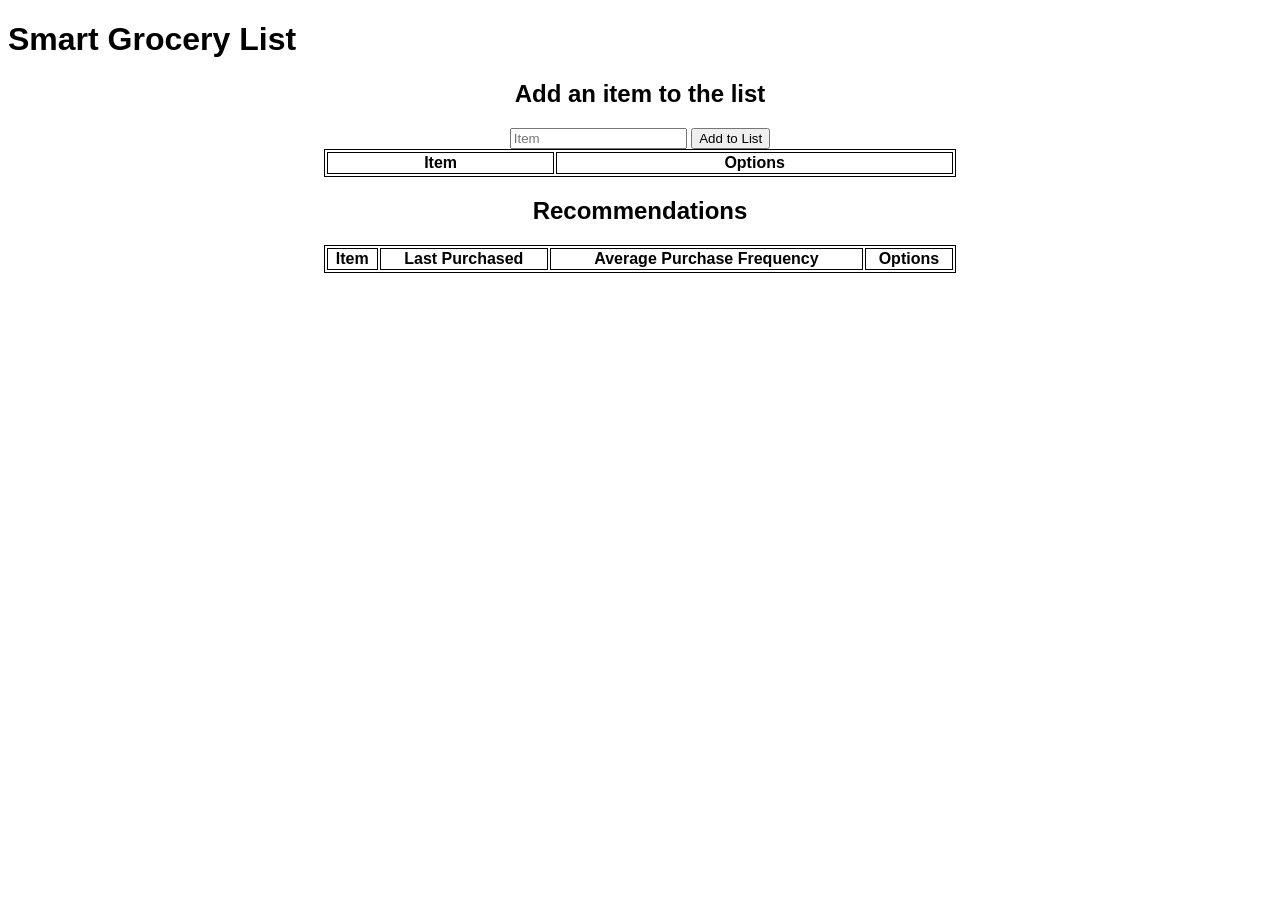
==== frontend/index.html @ 8dd4be1b "Center app and change font" ====
<!DOCTYPE html>
<html lang="en">
<head>
    <meta charset="UTF-8">
    <meta name="viewport" content="width=device-width, initial-scale=1.0">
    <script src="https://ajax.googleapis.com/ajax/libs/jquery/3.5.1/jquery.min.js"></script>
    <title>Smart Grocery List</title>
    <link rel="stylesheet" type="text/css" href="style.css">
</head>
<body style="font-family: sans-serif">
    <h1>Smart Grocery List</h1>
    <div class="main">
        <h2>Add an item to the list</h2>
        <input placeholder="Item" id="userNote">
        <button onClick="sendToNotesTableUserInput()">Add to List</button>
    
        <table style="width:50%" id="groceryList">
            <thead>
                <tr>
                    <th>Item</th>
                    <th>Options</th>
                </tr>
            </thead>
            <!-- Placeholder tbody for dynamic js -->
            <tbody> </tbody> 
        </table>
    
        <h2>Recommendations</h2>
    
        <table style="width:50%" id="recommendationList">
            <thead>
                <tr>
                    <th>Item</th>
                    <th>Last Purchased</th>
                    <th>Average Purchase Frequency</th>
                    <th>Options</th>
                </tr>
            </thead>
            <!-- Placeholder tbody for dynamic js -->
            <tbody> </tbody> 
        </table>
    </div>

    <script src="main.js"></script>
</body>
</html>
---- frontend/style.css ----
table, th, td {
    border:1px solid black;
}

.main {
    text-align: center;
}

table { 
    margin: 0px auto; 
}
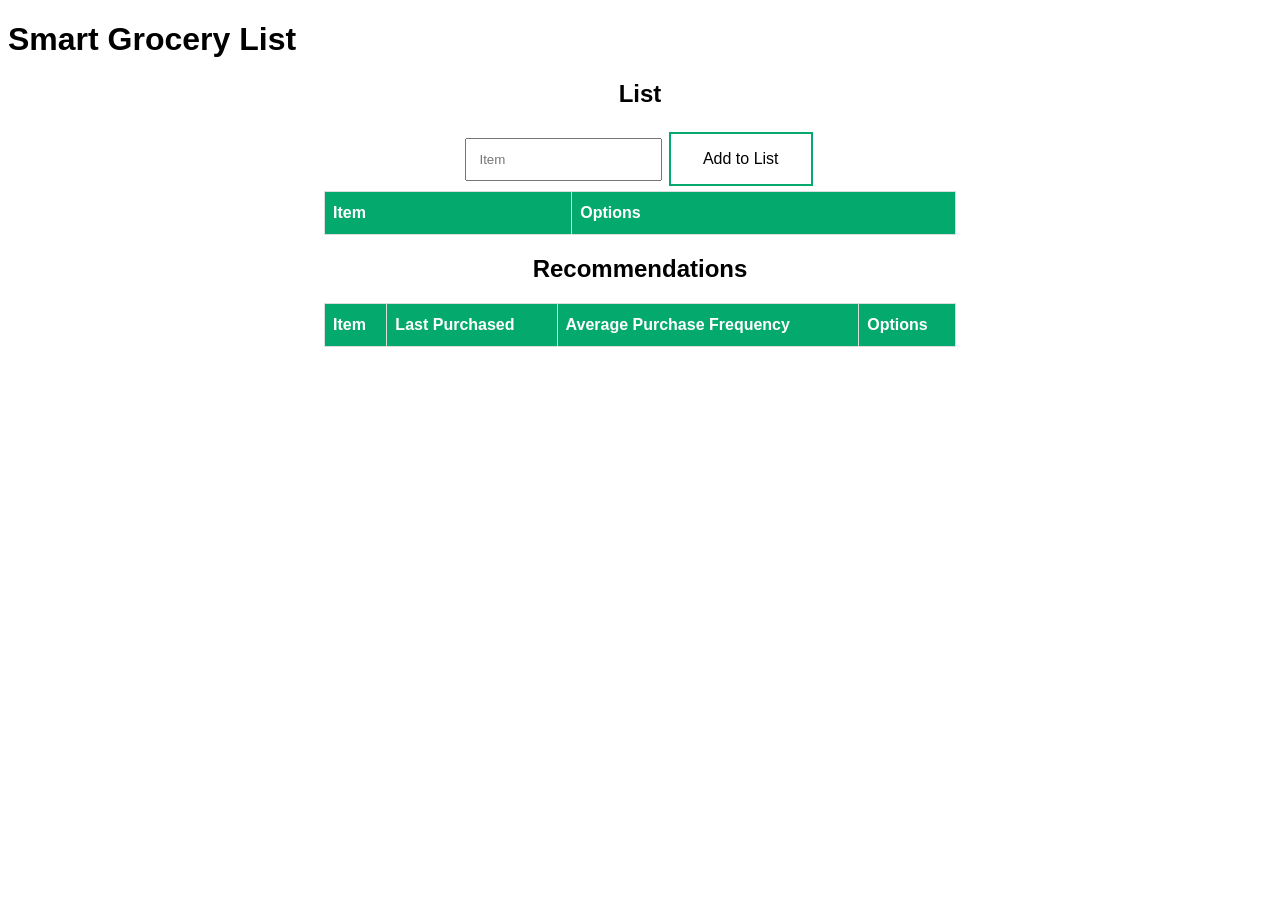
==== commit ef6a7fe2: "Styling" ====
--- a/frontend/index.html
+++ b/frontend/index.html
@@ -10,7 +10,7 @@
 <body style="font-family: sans-serif">
     <h1>Smart Grocery List</h1>
     <div class="main">
-        <h2>Add an item to the list</h2>
+        <h2>List</h2>
         <input placeholder="Item" id="userNote">
         <button onClick="sendToNotesTableUserInput()">Add to List</button>
     
--- a/frontend/style.css
+++ b/frontend/style.css
@@ -6,6 +6,58 @@
     text-align: center;
 }
 
-table { 
+/* table { 
     margin: 0px auto; 
+} */
+
+table {
+  font-family: Arial, Helvetica, sans-serif;
+  border-collapse: collapse;
+  margin: 0px auto; 
+  width: 100%;
 }
+
+td, th {
+  border: 1px solid #ddd;
+  padding: 8px;
+}
+
+tr:nth-child(even){background-color: #f2f2f2;}
+
+tr:hover {background-color: #ddd;}
+
+th {
+  padding-top: 12px;
+  padding-bottom: 12px;
+  text-align: left;
+  background-color: #04AA6D;
+  color: white;
+}
+
+button {
+  background-color: white;
+  border: none;
+  color: black;
+  padding: 16px 32px;
+  text-align: center;
+  text-decoration: none;
+  display: inline-block;
+  font-size: 16px;
+  margin: 4px 2px;
+  transition-duration: 0.4s;
+  cursor: pointer;
+}
+
+button {border: 2px solid #04AA6D;}
+
+button:hover {
+  background-color: #04AA6D;
+  color: white;
+}
+
+input {
+  padding: 12px;
+  margin: 10px 0;
+  box-sizing: border-box;
+}
+
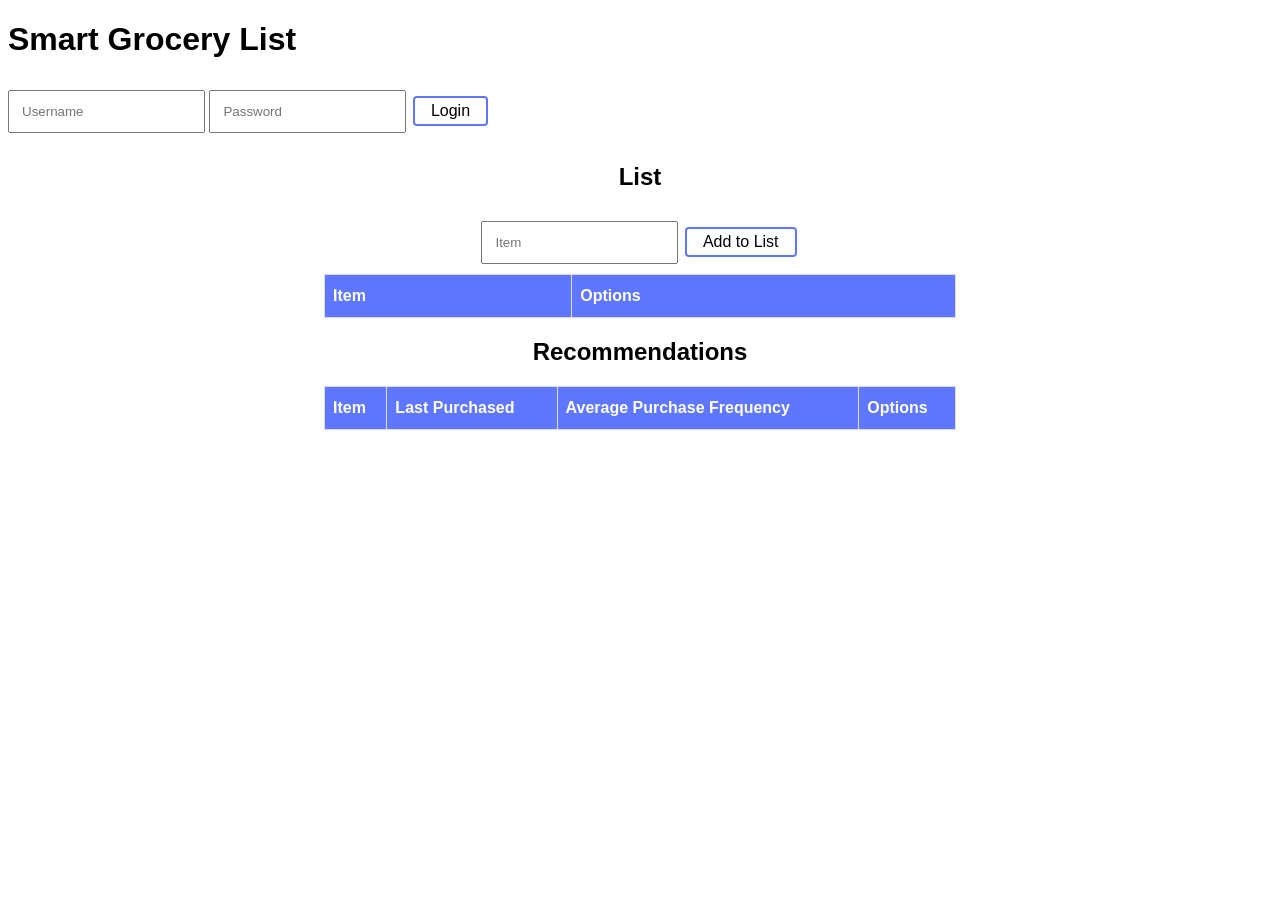
==== commit ddabc9f5: "Add frontend login" ====
--- a/frontend/index.html
+++ b/frontend/index.html
@@ -9,6 +9,47 @@
 </head>
 <body style="font-family: sans-serif">
     <h1>Smart Grocery List</h1>
+    <!-- <a href="/login_page">Login</a>
+    <form action="/token" method="POST">
+    <div class="container">
+        <label for="uname"><b>Username</b></label>
+        <input id="uname" type="text" placeholder="Enter Username" name="username" required>
+
+        <label for="psw"><b>Password</b></label>
+        <input id="psw" type="password" placeholder="Enter Password" name="password" required>
+
+        <button type="submit">Login</button>
+    </div>
+
+    <div class="container" style="background-color:#f1f1f1">
+        <a href="index.html">Cancel</a>
+    </div>
+    </form> -->
+    <!-- <input id="username" placeholder="Enter Username">
+    <input id="password" type="password" placeholder="Enter Password">
+    <button onclick="loginUser()">Login</button> -->
+    <!-- <form>
+
+        <div class="container">
+            <label for="uname"><b>Username</b></label>
+            <input type="text" placeholder="Enter Username" name="username" required>
+
+            <label for="psw"><b>Password</b></label>
+            <input type="password" placeholder="Enter Password" name="password" required>
+
+            <button type="submit">Login</button>
+        </div>
+
+        <div class="container" style="background-color:#f1f1f1">
+            <button type="button" class="cancelbtn">Cancel</button>
+        </div>
+    </form> -->
+
+    <input placeholder="Username" id="username">
+    <input placeholder="Password" id="password" type="password">
+
+    <button onclick="login()">Login</button>
+
     <div class="main">
         <h2>List</h2>
         <input placeholder="Item" id="userNote">
--- a/frontend/style.css
+++ b/frontend/style.css
@@ -1,7 +1,3 @@
-table, th, td {
-    border:1px solid black;
-}
-
 .main {
     text-align: center;
 }
@@ -30,15 +26,15 @@
   padding-top: 12px;
   padding-bottom: 12px;
   text-align: left;
-  background-color: #04AA6D;
+  background-color: #5f77ff;
   color: white;
 }
 
 button {
   background-color: white;
-  border: none;
+  border: 2px solid #5f77ff;
   color: black;
-  padding: 16px 32px;
+  padding: 4px 16px;
   text-align: center;
   text-decoration: none;
   display: inline-block;
@@ -46,12 +42,11 @@
   margin: 4px 2px;
   transition-duration: 0.4s;
   cursor: pointer;
+  border-radius: 4px;
 }
 
-button {border: 2px solid #04AA6D;}
-
 button:hover {
-  background-color: #04AA6D;
+  background-color: #5f77ff;
   color: white;
 }
 
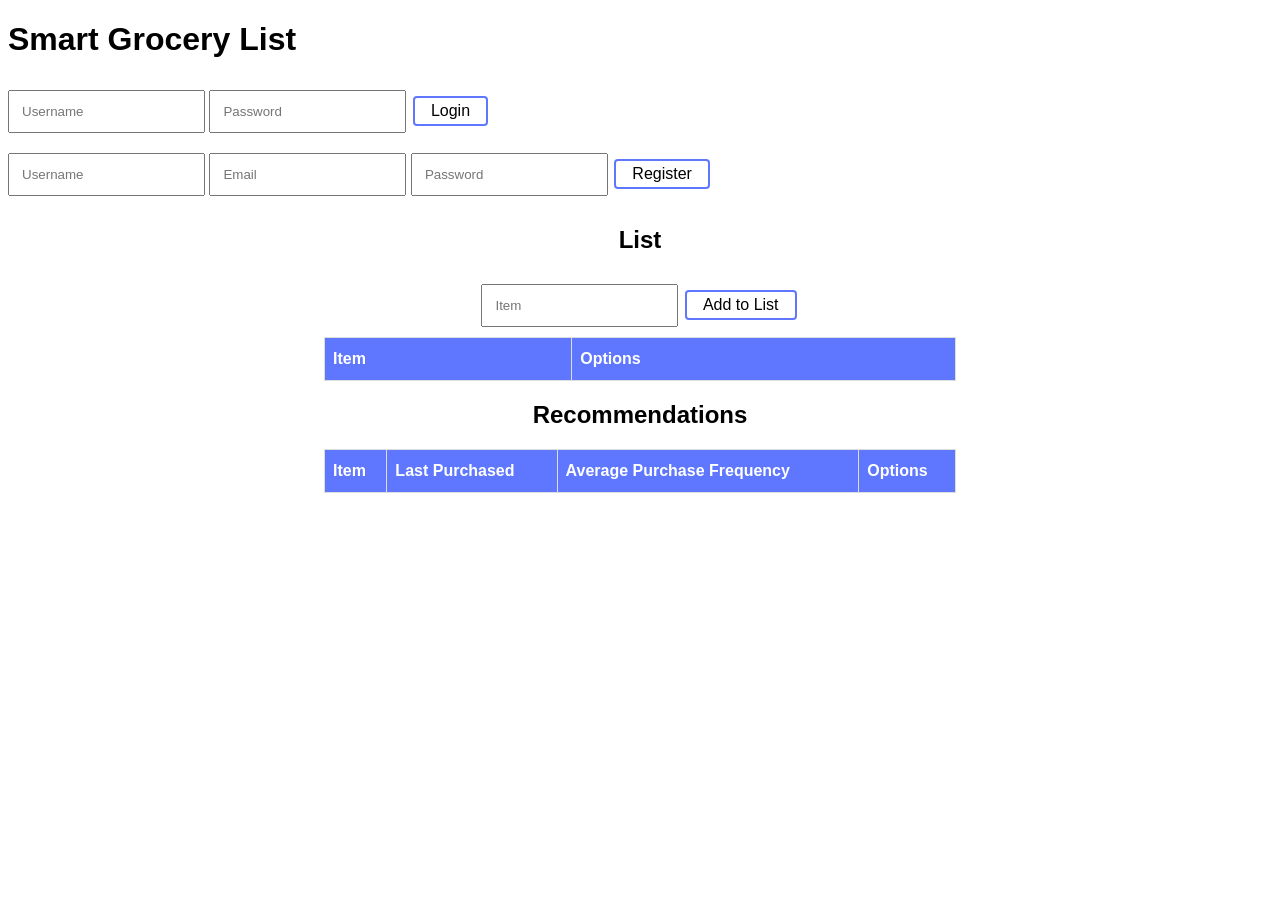
==== commit e98f2800: "Implement user registration" ====
--- a/frontend/index.html
+++ b/frontend/index.html
@@ -47,8 +47,14 @@
 
     <input placeholder="Username" id="username">
     <input placeholder="Password" id="password" type="password">
+    <button onclick="login()">Login</button>
 
-    <button onclick="login()">Login</button>
+    <br>
+
+    <input placeholder="Username" id="regUsername">
+    <input placeholder="Email" id="regEmail">
+    <input placeholder="Password" id="regPassword" type="password">
+    <button onclick="register()">Register</button>
 
     <div class="main">
         <h2>List</h2>
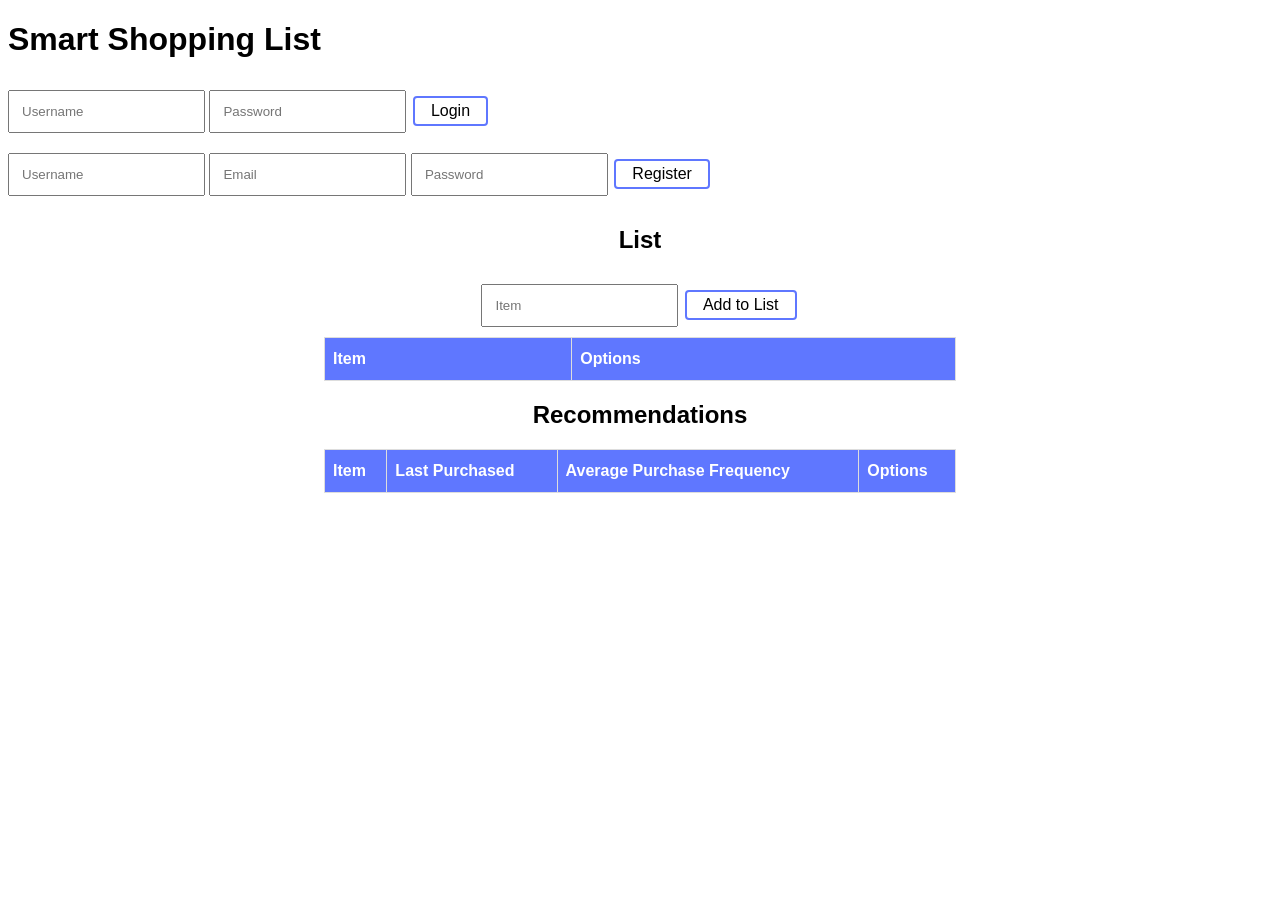
==== commit fc9d2c17: "Rebrand to shopping list from grocery list [skip ci]" ====
--- a/frontend/index.html
+++ b/frontend/index.html
@@ -4,11 +4,11 @@
     <meta charset="UTF-8">
     <meta name="viewport" content="width=device-width, initial-scale=1.0">
     <script src="https://ajax.googleapis.com/ajax/libs/jquery/3.5.1/jquery.min.js"></script>
-    <title>Smart Grocery List</title>
+    <title>Smart Shopping List</title>
     <link rel="stylesheet" type="text/css" href="style.css">
 </head>
 <body style="font-family: sans-serif">
-    <h1>Smart Grocery List</h1>
+    <h1>Smart Shopping List</h1>
     <!-- <a href="/login_page">Login</a>
     <form action="/token" method="POST">
     <div class="container">
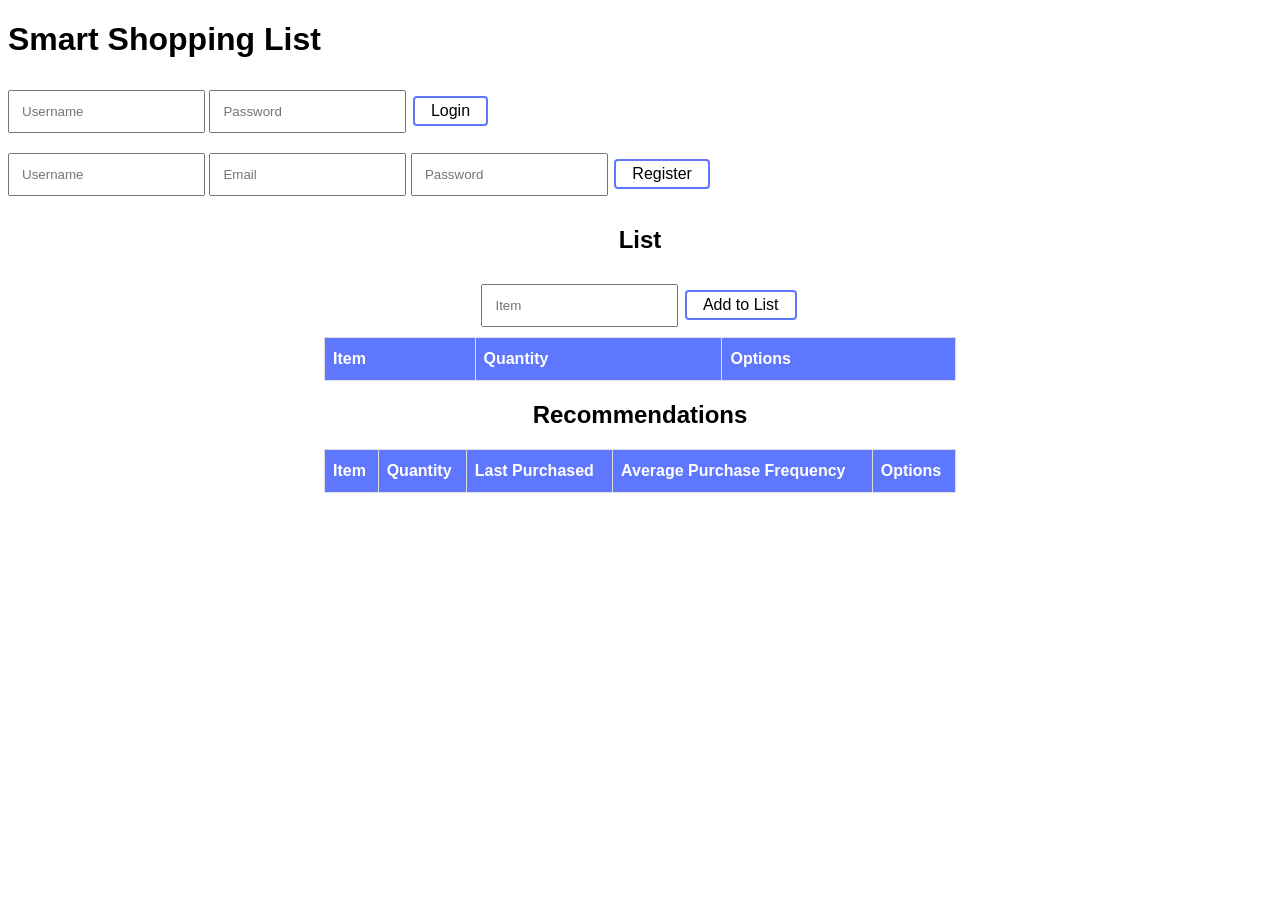
==== commit 15d10f67: "Add input for quantity" ====
--- a/frontend/index.html
+++ b/frontend/index.html
@@ -65,6 +65,7 @@
             <thead>
                 <tr>
                     <th>Item</th>
+                    <th>Quantity</th>
                     <th>Options</th>
                 </tr>
             </thead>
@@ -78,6 +79,7 @@
             <thead>
                 <tr>
                     <th>Item</th>
+                    <th>Quantity</th>
                     <th>Last Purchased</th>
                     <th>Average Purchase Frequency</th>
                     <th>Options</th>
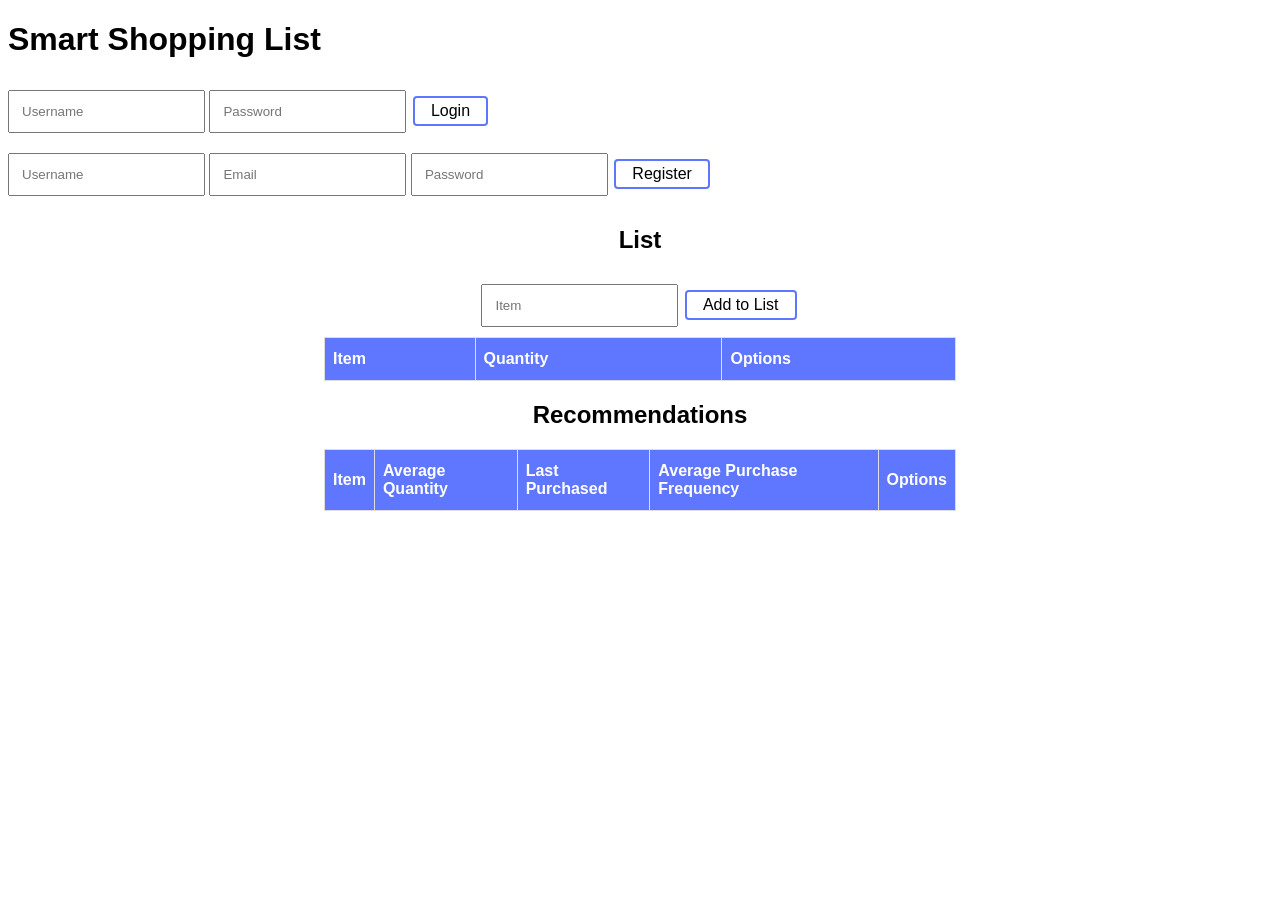
==== commit a8363c3c: "Implement backend average quantity functionality" ====
--- a/frontend/index.html
+++ b/frontend/index.html
@@ -9,41 +9,6 @@
 </head>
 <body style="font-family: sans-serif">
     <h1>Smart Shopping List</h1>
-    <!-- <a href="/login_page">Login</a>
-    <form action="/token" method="POST">
-    <div class="container">
-        <label for="uname"><b>Username</b></label>
-        <input id="uname" type="text" placeholder="Enter Username" name="username" required>
-
-        <label for="psw"><b>Password</b></label>
-        <input id="psw" type="password" placeholder="Enter Password" name="password" required>
-
-        <button type="submit">Login</button>
-    </div>
-
-    <div class="container" style="background-color:#f1f1f1">
-        <a href="index.html">Cancel</a>
-    </div>
-    </form> -->
-    <!-- <input id="username" placeholder="Enter Username">
-    <input id="password" type="password" placeholder="Enter Password">
-    <button onclick="loginUser()">Login</button> -->
-    <!-- <form>
-
-        <div class="container">
-            <label for="uname"><b>Username</b></label>
-            <input type="text" placeholder="Enter Username" name="username" required>
-
-            <label for="psw"><b>Password</b></label>
-            <input type="password" placeholder="Enter Password" name="password" required>
-
-            <button type="submit">Login</button>
-        </div>
-
-        <div class="container" style="background-color:#f1f1f1">
-            <button type="button" class="cancelbtn">Cancel</button>
-        </div>
-    </form> -->
 
     <input placeholder="Username" id="username">
     <input placeholder="Password" id="password" type="password">
@@ -79,7 +44,7 @@
             <thead>
                 <tr>
                     <th>Item</th>
-                    <th>Quantity</th>
+                    <th>Average Quantity</th>
                     <th>Last Purchased</th>
                     <th>Average Purchase Frequency</th>
                     <th>Options</th>
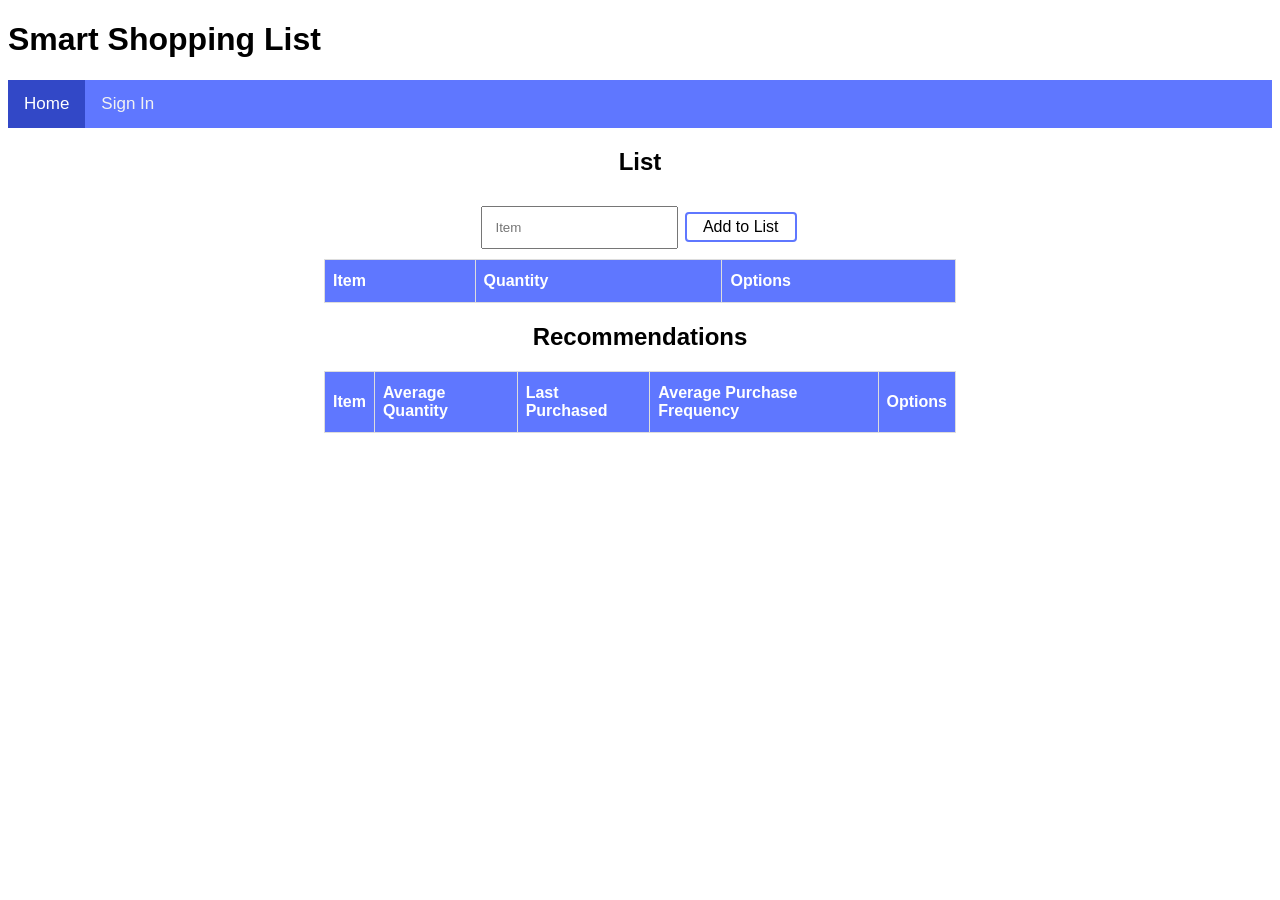
==== commit ccc70632: "Move login and register to seperate page" ====
--- a/frontend/index.html
+++ b/frontend/index.html
@@ -10,16 +10,10 @@
 <body style="font-family: sans-serif">
     <h1>Smart Shopping List</h1>
 
-    <input placeholder="Username" id="username">
-    <input placeholder="Password" id="password" type="password">
-    <button onclick="login()">Login</button>
-
-    <br>
-
-    <input placeholder="Username" id="regUsername">
-    <input placeholder="Email" id="regEmail">
-    <input placeholder="Password" id="regPassword" type="password">
-    <button onclick="register()">Register</button>
+    <div class="topnav">
+        <a class="active" href="#home">Home</a>
+        <a href="sign_in">Sign In</a>
+    </div>
 
     <div class="main">
         <h2>List</h2>
--- a/frontend/style.css
+++ b/frontend/style.css
@@ -56,3 +56,31 @@
   box-sizing: border-box;
 }
 
+/* Add a black background color to the top navigation */
+.topnav {
+  background-color: #5f77ff;
+  overflow: hidden;
+}
+
+/* Style the links inside the navigation bar */
+.topnav a {
+  float: left;
+  color: #f2f2f2;
+  text-align: center;
+  padding: 14px 16px;
+  text-decoration: none;
+  font-size: 17px;
+}
+
+/* Change the color of links on hover */
+.topnav a:hover {
+  background-color: #ddd;
+  color: black;
+}
+
+/* Add a color to the active/current link */
+.topnav a.active {
+  background-color: #3248c7;
+  color: white;
+}
+
